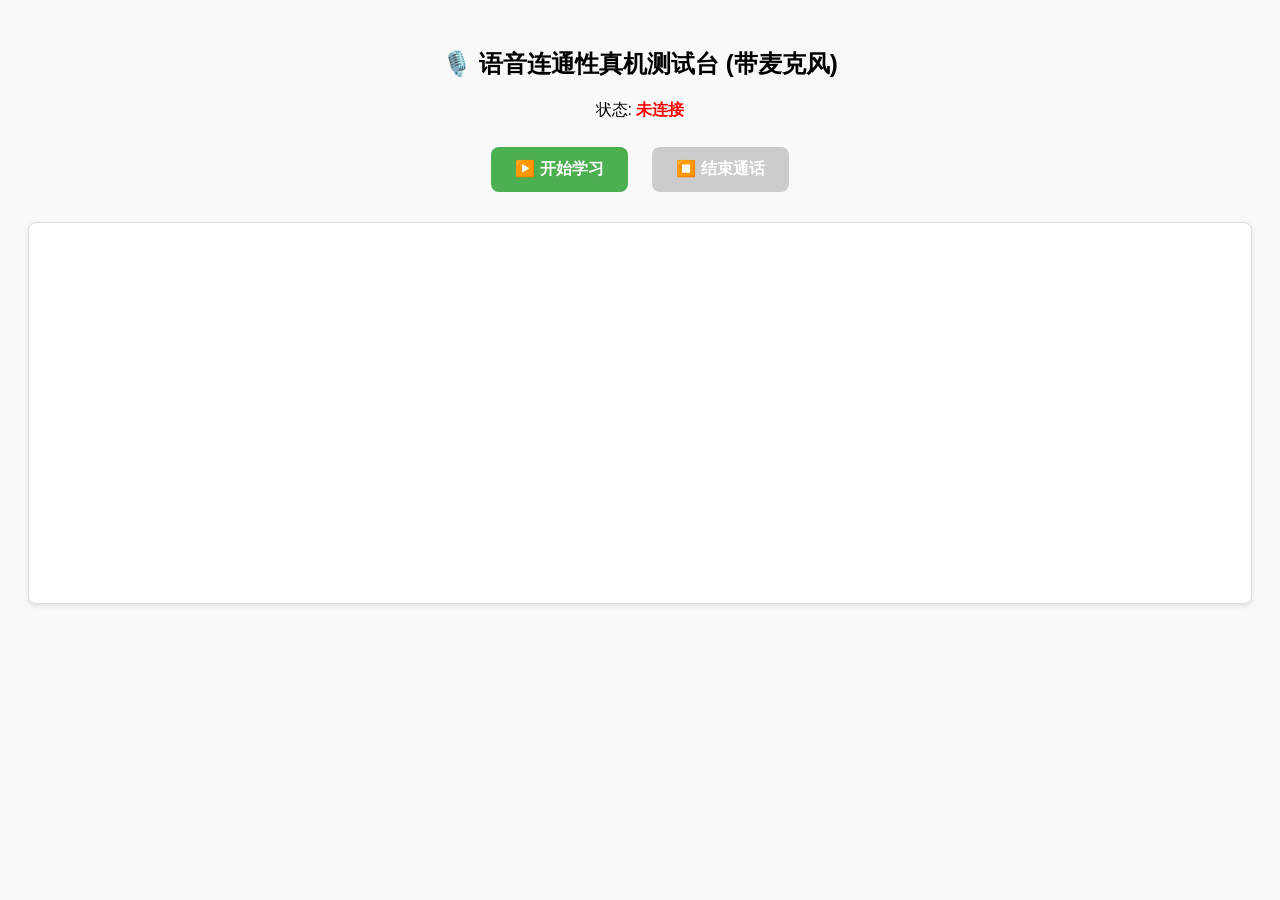
==== static/test_h5_xl2026.html @ 443a8327 "完成readme的第一步抽离配置文件" ====
<!DOCTYPE html>
<html lang="zh-CN">
<head>
    <meta charset="UTF-8">
    <meta name="viewport" content="width=device-width, initial-scale=1.0">
    <title>小爪语音学习助手 - 语音实测端</title>
    <script type="text/javascript" src="https://lf-scm-cn.feishucdn.com/lark/op/h5-js-sdk-1.5.44.js"></script>
    <style>
        body { font-family: sans-serif; padding: 20px; text-align: center; background-color: #f9f9f9; }
        button { padding: 12px 24px; font-size: 16px; margin: 10px; cursor: pointer; border-radius: 8px; border: none; font-weight: bold; }
        #btn-start { background-color: #4CAF50; color: white; }
        #btn-start:disabled { background-color: #cccccc; }
        #btn-stop { background-color: #f44336; color: white; }
        #btn-stop:disabled { background-color: #cccccc; }
        #log { margin-top: 20px; text-align: left; background: #fff; border: 1px solid #ddd; padding: 15px; height: 350px; overflow-y: auto; border-radius: 8px; box-shadow: 0 2px 4px rgba(0,0,0,0.1); font-size: 14px; }
        .status-disconnected { color: red; font-weight: bold; }
        .status-connected { color: green; font-weight: bold; }
    </style>
</head>
<body>
    <h2>🎙️ 语音连通性真机测试台 (带麦克风)</h2>
    <p>状态: <span id="ws-status" class="status-disconnected">未连接</span></p>
    
    <button id="btn-start" onclick="startSession()">▶️ 开始学习</button>
    <button id="btn-stop" onclick="finishSession()" disabled>⏹️ 结束通话</button>

    <div id="log"></div>

    <script>
        let ws = null;
        let audioContext = null;
        let mediaStream = null;
        let processor = null;
        
        // ===== 下行播放器 (24kHz 连续播放) =====
        class PCMPlayer {
            constructor(sampleRate = 24000) {
                this.ctx = new (window.AudioContext || window.webkitAudioContext)();
                this.sampleRate = sampleRate;
                this.nextTime = 0;
            }
            play(buffer) {
                if(this.ctx.state === 'suspended') this.ctx.resume();
                // 将后端的 16-bit 整数转为前端 Web Audio 需要的 Float32
                const view = new Int16Array(buffer);
                const floatArray = new Float32Array(view.length);
                for(let i=0; i<view.length; i++) floatArray[i] = view[i] / 32768;

                const audioBuffer = this.ctx.createBuffer(1, floatArray.length, this.sampleRate);
                audioBuffer.getChannelData(0).set(floatArray);

                const source = this.ctx.createBufferSource();
                source.buffer = audioBuffer;
                source.connect(this.ctx.destination);

                // 队列式连续播放，防止爆音
                if (this.nextTime < this.ctx.currentTime) this.nextTime = this.ctx.currentTime + 0.05;
                source.start(this.nextTime);
                this.nextTime += audioBuffer.duration;
            }
            close() { this.ctx.close(); }
        }
        let player = null;

        const protocol = window.location.protocol === 'https:' ? 'wss:' : 'ws:';
        const wsUrl = `${protocol}//${window.location.host}/ws/session`;

        function log(msg) {
            const div = document.getElementById('log');
            div.innerHTML += `<div>[${new Date().toLocaleTimeString()}] ${msg}</div>`;
            div.scrollTop = div.scrollHeight;
        }

        function updateButtons(connected) {
            document.getElementById('btn-start').disabled = connected;
            document.getElementById('btn-stop').disabled = !connected;
            const statusEl = document.getElementById('ws-status');
            statusEl.textContent = connected ? "通话中 🎙️" : "未连接";
            statusEl.className = connected ? "status-connected" : "status-disconnected";
        }

        // ===== 核心启动逻辑 =====
        async function startSession() {
            log("正在请求麦克风权限...");
            try {
                // 1. 请求麦克风
                mediaStream = await navigator.mediaDevices.getUserMedia({ audio: { echoCancellation: true, noiseSuppression: true } });
                log("✅ 麦克风已就绪");
                
                // 2. 从后端获取动态配置（如飞书 appId）
                log("正在获取前端配置...");
                const configResp = await fetch('/api/config');
                const config = await configResp.json();
                log("✅ 配置获取成功");
                
                // 3. 拉取飞书免登 Code
                log("正在拉取飞书鉴权 Code...");
                if (typeof tt === 'undefined') throw new Error("不在飞书环境中");
                
                tt.requestAuthCode({
                    appId: config.feishu_app_id,  // 使用动态获取的 appId
                    success(res) {
                        connectWebSocket(res.code);
                    },
                    fail(err) { log("<span style='color:red;'>❌ 免登获取失败</span>"); }
                });

            } catch (err) {
                log(`<span style='color:red;'>❌ 麦克风或飞书环境出错: ${err.message}</span>`);
            }
        }

        function connectWebSocket(token) {
            ws = new WebSocket(wsUrl);
            ws.binaryType = 'arraybuffer'; 
            player = new PCMPlayer(24000);

            ws.onopen = () => {
                log("✅ WebSocket 已连接！发送 Start 配置...");
                ws.send(JSON.stringify({ type: "start_session", session_id: "test_session_" + Date.now(), token: token }));
                updateButtons(true);
                startRecordingAndSending();
            };

            ws.onmessage = (event) => {
                if (typeof event.data === 'string') {
                    const data = JSON.parse(event.data);
                    log(`📥 系统状态: ${data.message}`);
                } else {
                    // 收到二进制流，直接喂给播放器
                    player.play(event.data);
                }
            };

            ws.onclose = () => { log("❌ 连接已断开。"); cleanup(); };
        }

        // ===== 上行录音机 (采集 -> 降采样至 16kHz -> 发送) =====
        function startRecordingAndSending() {
            audioContext = new (window.AudioContext || window.webkitAudioContext)();
            const source = audioContext.createMediaStreamSource(mediaStream);
            
            // 使用 ScriptProcessorNode 捕获音频流 (兼容性最好)
            processor = audioContext.createScriptProcessor(4096, 1, 1);
            source.connect(processor);
            processor.connect(audioContext.destination);

            const sampleRate = audioContext.sampleRate;
            const targetSampleRate = 16000;

            processor.onaudioprocess = (e) => {
                if (!ws || ws.readyState !== WebSocket.OPEN) return;
                
                const inputData = e.inputBuffer.getChannelData(0);
                
                // 1. 简单的线性降采样到 16000Hz
                const ratio = sampleRate / targetSampleRate;
                const newLength = Math.round(inputData.length / ratio);
                const result = new Int16Array(newLength);
                
                for (let i = 0; i < newLength; i++) {
                    let index = Math.floor(i * ratio);
                    // 2. Float32 (-1 to 1) 转换为 16-bit PCM (-32768 to 32767)
                    let s = Math.max(-1, Math.min(1, inputData[index]));
                    result[i] = s < 0 ? s * 0x8000 : s * 0x7FFF;
                }
                
                // 3. 将二进制 PCM 发送给后端
                ws.send(result.buffer);
            };
            log("🎙️ 开始向上游发送 16kHz 音频流...");
        }

        function finishSession() {
            if (ws && ws.readyState === WebSocket.OPEN) {
                log("正在发送优雅结束指令...");
                ws.send(JSON.stringify({ type: "finish_session" }));
                setTimeout(() => { ws.close(); }, 500);
            }
            cleanup();
        }

        function cleanup() {
            updateButtons(false);
            if (processor) { processor.disconnect(); processor = null; }
            if (audioContext) { audioContext.close(); audioContext = null; }
            if (mediaStream) { mediaStream.getTracks().forEach(t => t.stop()); mediaStream = null; }
            if (player) { player.close(); player = null; }
        }
    </script>
</body>
</html>
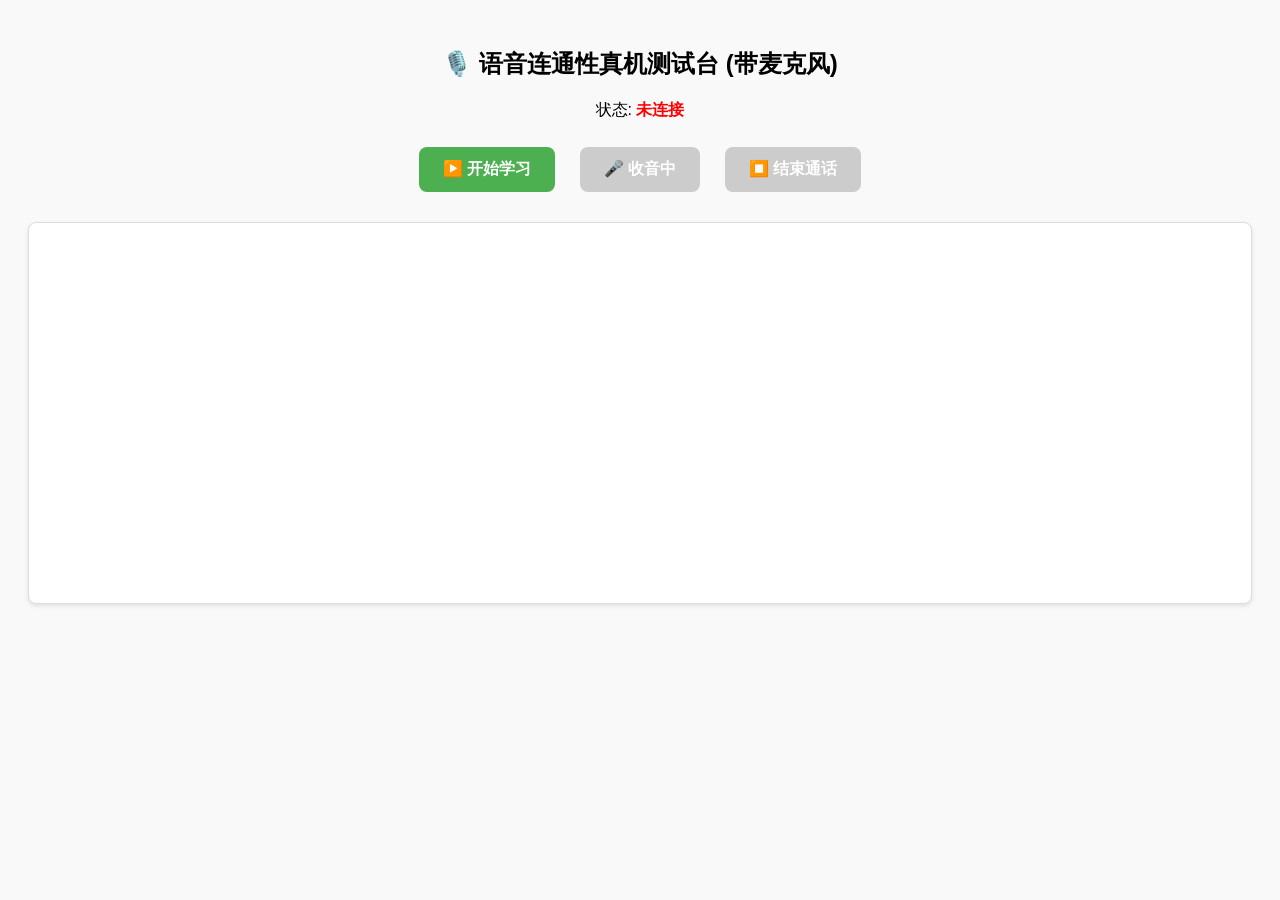
==== commit 9b512343: "前端麦克风静音" ====
--- a/static/test_h5_xl2026.html
+++ b/static/test_h5_xl2026.html
@@ -12,6 +12,8 @@
         #btn-start:disabled { background-color: #cccccc; }
         #btn-stop { background-color: #f44336; color: white; }
         #btn-stop:disabled { background-color: #cccccc; }
+        #btn-mute { background-color: #4CAF50; color: white; }
+        #btn-mute:disabled { background-color: #cccccc; }
         #log { margin-top: 20px; text-align: left; background: #fff; border: 1px solid #ddd; padding: 15px; height: 350px; overflow-y: auto; border-radius: 8px; box-shadow: 0 2px 4px rgba(0,0,0,0.1); font-size: 14px; }
         .status-disconnected { color: red; font-weight: bold; }
         .status-connected { color: green; font-weight: bold; }
@@ -22,6 +24,7 @@
     <p>状态: <span id="ws-status" class="status-disconnected">未连接</span></p>
     
     <button id="btn-start" onclick="startSession()">▶️ 开始学习</button>
+    <button id="btn-mute" onclick="toggleMute()" disabled>🎤 收音中</button>
     <button id="btn-stop" onclick="finishSession()" disabled>⏹️ 结束通话</button>
 
     <div id="log"></div>
@@ -31,6 +34,7 @@
         let audioContext = null;
         let mediaStream = null;
         let processor = null;
+        let isMuted = false;  // 麦克风静音状态
         
         // ===== 下行播放器 (24kHz 连续播放) =====
         class PCMPlayer {
@@ -38,6 +42,7 @@
                 this.ctx = new (window.AudioContext || window.webkitAudioContext)();
                 this.sampleRate = sampleRate;
                 this.nextTime = 0;
+                this.sources = []; // 🆕 新增：追踪所有音频源
             }
             play(buffer) {
                 if(this.ctx.state === 'suspended') this.ctx.resume();
@@ -54,9 +59,25 @@
                 source.connect(this.ctx.destination);
 
                 // 队列式连续播放，防止爆音
-                if (this.nextTime < this.ctx.currentTime) this.nextTime = this.ctx.currentTime + 0.05;
+                const currentTime = this.ctx.currentTime;
+                if (this.nextTime < currentTime) this.nextTime = currentTime + 0.1;
                 source.start(this.nextTime);
                 this.nextTime += audioBuffer.duration;
+                
+                // 🆕 新增：将节点加入追踪，播放完毕后移除
+                this.sources.push(source);
+                source.onended = () => {
+                    const idx = this.sources.indexOf(source);
+                    if (idx > -1) this.sources.splice(idx, 1);
+                };
+            }
+            // 🆕 新增：安全的清空队列方法
+            flush() {
+                this.sources.forEach(source => {
+                    try { source.stop(); } catch(e) {}
+                });
+                this.sources = [];
+                this.nextTime = 0; // 重置时间戳，新音频立刻播放
             }
             close() { this.ctx.close(); }
         }
@@ -74,9 +95,37 @@
         function updateButtons(connected) {
             document.getElementById('btn-start').disabled = connected;
             document.getElementById('btn-stop').disabled = !connected;
+            document.getElementById('btn-mute').disabled = !connected;
             const statusEl = document.getElementById('ws-status');
             statusEl.textContent = connected ? "通话中 🎙️" : "未连接";
             statusEl.className = connected ? "status-connected" : "status-disconnected";
+        }
+
+        // 切换麦克风静音状态
+        function toggleMute() {
+            isMuted = !isMuted;
+            
+            // 🔒 硬件级隐私控制：同步切换麦克风轨道启用状态
+            if (mediaStream) {
+                const audioTrack = mediaStream.getAudioTracks()[0];
+                if (audioTrack) audioTrack.enabled = !isMuted;
+            }
+            
+            // 更新按钮 UI
+            const btn = document.getElementById('btn-mute');
+            if (isMuted) {
+                btn.textContent = '🔇 已静音';
+                btn.style.backgroundColor = '#f44336';
+            } else {
+                btn.textContent = '🎤 收音中';
+                btn.style.backgroundColor = '#4CAF50';
+            }
+            
+            // 🛡️ WebSocket 状态安全检查后再发送
+            if (ws && ws.readyState === WebSocket.OPEN) {
+                ws.send(JSON.stringify({ type: "mic_status", muted: isMuted }));
+                log(isMuted ? "🔇 麦克风已静音" : "🎤 麦克风已恢复收音");
+            }
         }
 
         // ===== 核心启动逻辑 =====
@@ -125,7 +174,18 @@
             ws.onmessage = (event) => {
                 if (typeof event.data === 'string') {
                     const data = JSON.parse(event.data);
-                    log(`📥 系统状态: ${data.message}`);
+                    // 🆕 拦截打断信号
+                    if (data.type === "interrupt") {
+                        if (player) player.flush();
+                        log("🛑 已打断，清空播放缓存");
+                    } 
+                    // 处理 AI 主动结束会话的特殊消息
+                    else if (data.message === "session_ended_by_ai") {
+                        log("🤖 小爪已休息，通话结束");
+                        cleanup();
+                    } else {
+                        log(`📥 系统状态: ${data.message}`);
+                    }
                 } else {
                     // 收到二进制流，直接喂给播放器
                     player.play(event.data);
@@ -150,6 +210,7 @@
 
             processor.onaudioprocess = (e) => {
                 if (!ws || ws.readyState !== WebSocket.OPEN) return;
+                if (isMuted) return;  // 静音时不发送音频数据
                 
                 const inputData = e.inputBuffer.getChannelData(0);
                 
@@ -182,6 +243,13 @@
 
         function cleanup() {
             updateButtons(false);
+            
+            // 重置静音状态和 UI
+            isMuted = false;
+            const btnMute = document.getElementById('btn-mute');
+            btnMute.textContent = '🎤 收音中';
+            btnMute.style.backgroundColor = '#4CAF50';
+            
             if (processor) { processor.disconnect(); processor = null; }
             if (audioContext) { audioContext.close(); audioContext = null; }
             if (mediaStream) { mediaStream.getTracks().forEach(t => t.stop()); mediaStream = null; }
